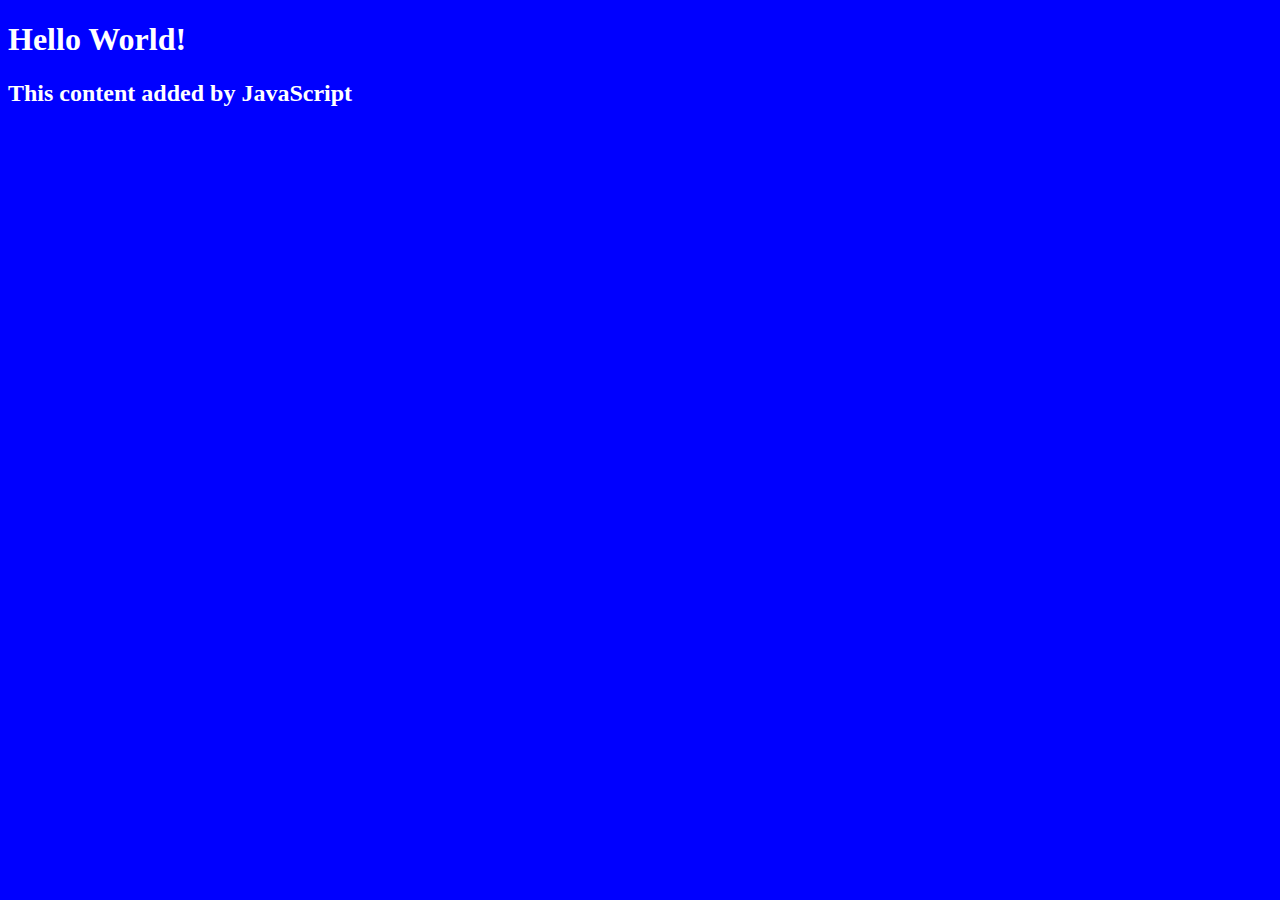
==== index.html @ 4130124c "add script.js, connect to index.html" ====
<!DOCTYPE html>
<html lang="en">
    <head>
        <link rel="stylesheet" href="./style.css" />
        <title>My Food Plans</title>
    </head>
    <body>
        <h1>Hello World!</h1>
        <script src="./script.js"></script>
    </body>
</html>
---- style.css ----
body {
    background: blue;
    color: white;
}
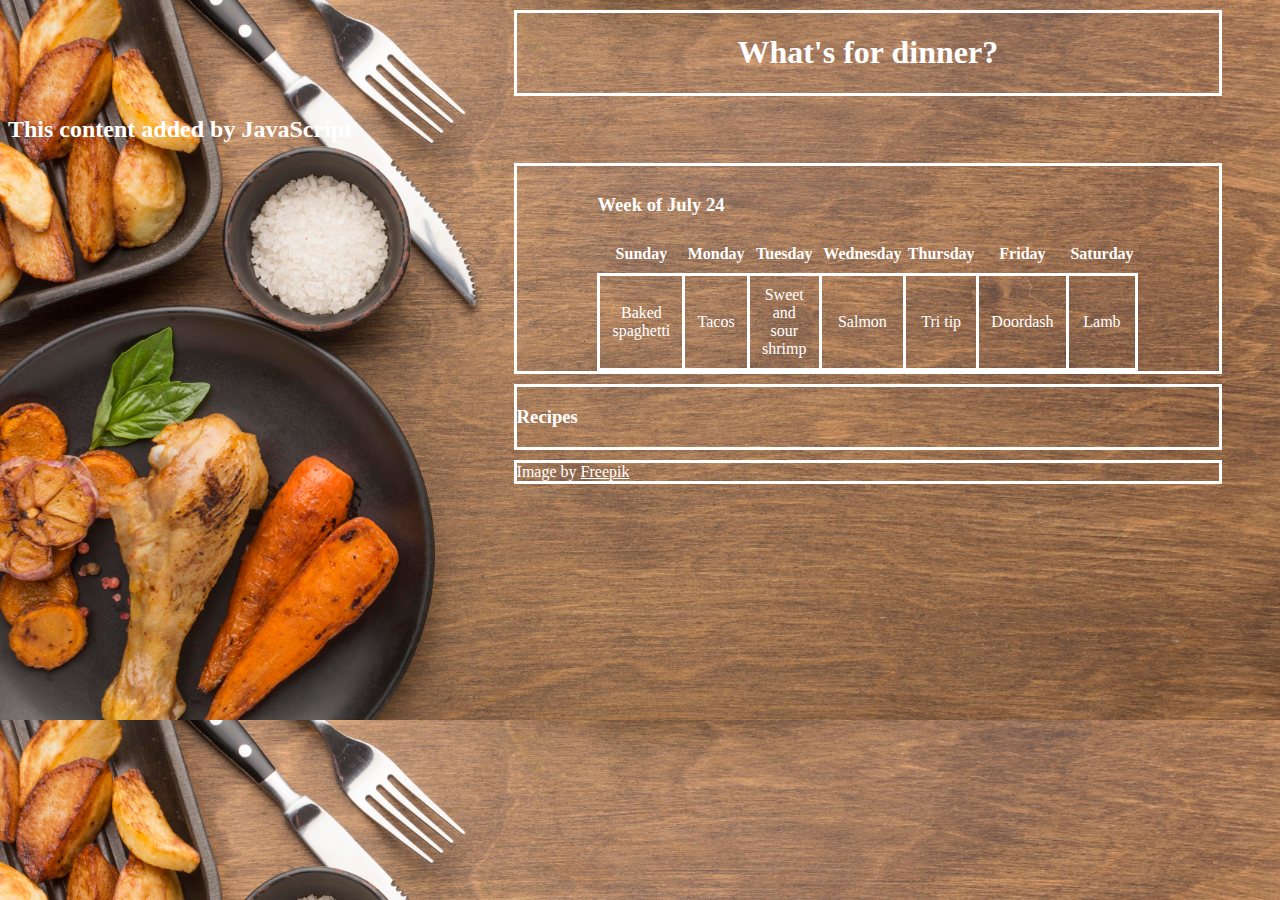
==== commit 1ceb044e: "add css background image, start page layout" ====
--- a/index.html
+++ b/index.html
@@ -2,10 +2,43 @@
 <html lang="en">
     <head>
         <link rel="stylesheet" href="./style.css" />
-        <title>My Food Plans</title>
+        <title>My Dinner Plans</title>
     </head>
     <body>
-        <h1>Hello World!</h1>
-        <script src="./script.js"></script>
+        <div id="top">
+            <h1>What's for dinner?</h1>
+            <script src="./script.js"></script>
+        </div>
+        <div id="overview">
+            <table>
+                <caption><h3>Week of July 24</h3></caption>
+                <tbody>
+                    <tr>
+                        <th>Sunday</th>
+                        <th>Monday</th>
+                        <th>Tuesday</th>
+                        <th>Wednesday</th>
+                        <th>Thursday</th>
+                        <th>Friday</th>
+                        <th>Saturday</th>
+                    </tr>
+                    <tr>
+                        <td>Baked spaghetti</td>
+                        <td>Tacos</td>
+                        <td>Sweet and sour shrimp</td>
+                        <td>Salmon</td>
+                        <td>Tri tip</td>
+                        <td>Doordash</td>
+                        <td>Lamb</td>
+                    </tr>
+                </tbody>
+            </table>
+        </div>
+        <div id="recipes">
+            <h3>Recipes</h3>
+        </div>
+        <div>
+            <footer>Image by <a href="https://www.freepik.com/free-photo/top-view-baked-chicken-veggies-plate-with-wedges-copy-space_10265615.htm#query=dinner%20table&position=8&from_view=search&track=ais">Freepik</a></footer>
+        </div>
     </body>
 </html>--- a/style.css
+++ b/style.css
@@ -1,4 +1,43 @@
 body {
-    background: blue;
+    background: #2596be;
+    color: white;
+    background-image: url('./images/top-view-baked-chicken-veggies-plate-with-wedges-copy-space.jpg');
+    background-size: cover;
+}
+div {
+    border: solid;
+    margin-left: 40%;
+    margin-right: 50px;
+    margin-top: 10px;
+    margin-bottom: 10px;
+}
+#top {
+    text-align: center;
+    font-family: Marker Felt, fantasy;
+}
+#overview {
+    text-align: center;
+}
+table {
+    margin: auto;
+    margin-top: 10px;
+    align-items: center;
+    text-align: center;
+    border-collapse: collapse;
+    width: 77%;
+}
+table caption {
+    text-align: left;
+}
+table th {
+    padding-bottom: 10px;
+    padding-top: 10px;
+}
+table td {
+    border: solid;
+    padding: 10px;
+    width: 10%;
+}
+a {
     color: white;
 }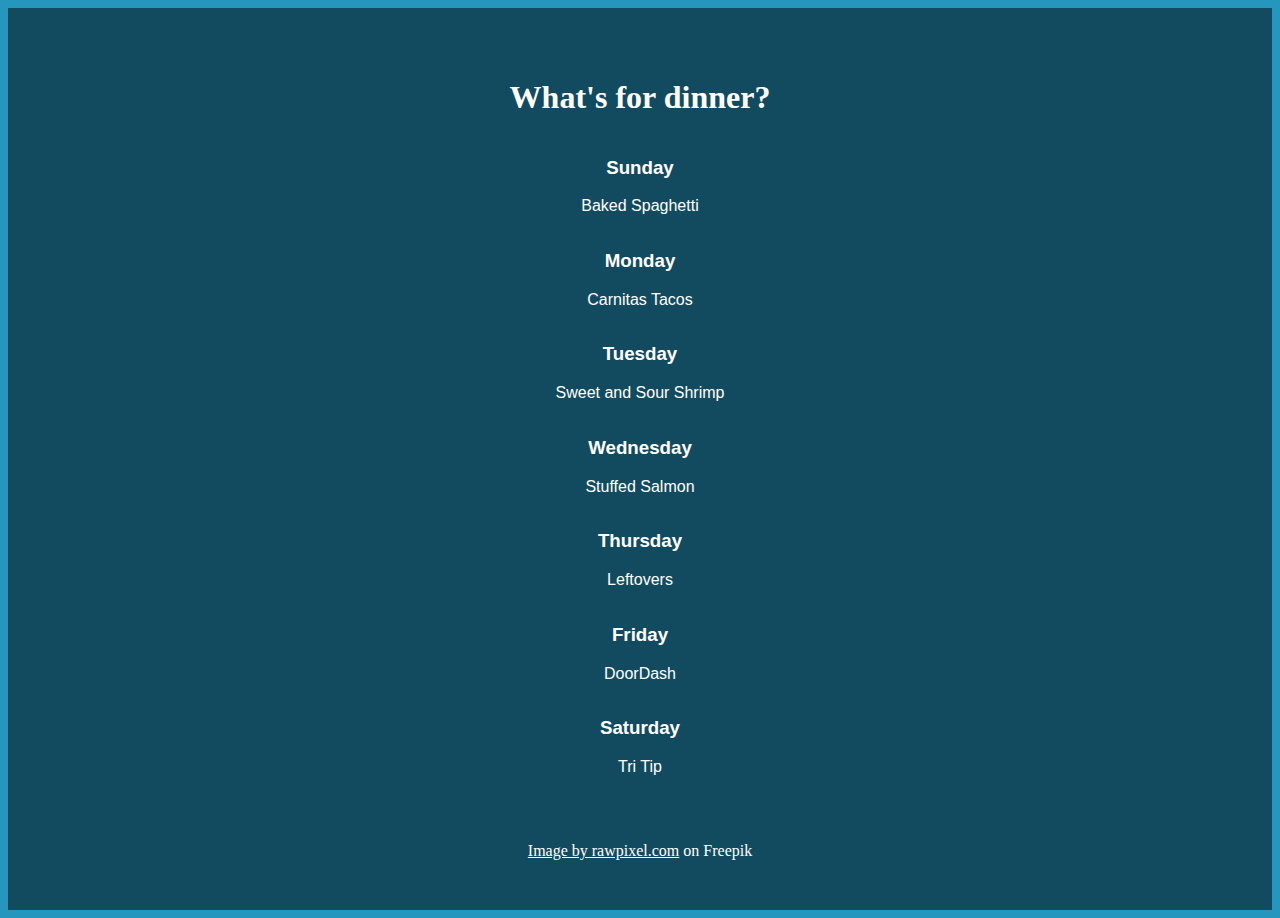
==== commit 76b6b683: "update background image, change menu layout to center" ====
--- a/index.html
+++ b/index.html
@@ -4,41 +4,43 @@
         <link rel="stylesheet" href="./style.css" />
         <title>My Dinner Plans</title>
     </head>
-    <body>
+    <body class="scroll">
         <div id="top">
             <h1>What's for dinner?</h1>
             <script src="./script.js"></script>
         </div>
         <div id="overview">
-            <table>
-                <caption><h3>Week of July 24</h3></caption>
-                <tbody>
-                    <tr>
-                        <th>Sunday</th>
-                        <th>Monday</th>
-                        <th>Tuesday</th>
-                        <th>Wednesday</th>
-                        <th>Thursday</th>
-                        <th>Friday</th>
-                        <th>Saturday</th>
-                    </tr>
-                    <tr>
-                        <td>Baked spaghetti</td>
-                        <td>Tacos</td>
-                        <td>Sweet and sour shrimp</td>
-                        <td>Salmon</td>
-                        <td>Tri tip</td>
-                        <td>Doordash</td>
-                        <td>Lamb</td>
-                    </tr>
-                </tbody>
-            </table>
-        </div>
-        <div id="recipes">
-            <h3>Recipes</h3>
+            <div class="menu">
+                <h3>Sunday</h3>
+                <p>Baked Spaghetti</p>
+            </div>
+            <div class="menu">
+                <h3>Monday</h3>
+                <p>Carnitas Tacos</p>
+            </div>
+            <div class="menu">
+                <h3>Tuesday</h3>
+                <p>Sweet and Sour Shrimp</p>
+            </div>
+            <div class="menu">
+                <h3>Wednesday</h3>
+                <p>Stuffed Salmon</p>
+            </div>
+            <div class="menu">
+                <h3>Thursday</h3>
+                <p>Leftovers</p>
+            </div>
+            <div class="menu">
+                <h3>Friday</h3>
+                <p>DoorDash</p>
+            </div>
+            <div class="menu">
+                <h3>Saturday</h3>
+                <p>Tri Tip</p>
+            </div>
         </div>
         <div>
-            <footer>Image by <a href="https://www.freepik.com/free-photo/top-view-baked-chicken-veggies-plate-with-wedges-copy-space_10265615.htm#query=dinner%20table&position=8&from_view=search&track=ais">Freepik</a></footer>
+            <footer><a href="https://www.freepik.com/free-photo/fresh-homemade-chicken-tacos-recipe-idea_15849629.htm#query=meals&position=31&from_view=search&track=sph">Image by rawpixel.com</a> on Freepik</footer>
         </div>
     </body>
 </html>--- a/style.css
+++ b/style.css
@@ -1,15 +1,24 @@
 body {
     background: #2596be;
     color: white;
-    background-image: url('./images/top-view-baked-chicken-veggies-plate-with-wedges-copy-space.jpg');
+    background-image: url('./images/fresh-homemade-chicken-tacos-recipe-idea.jpg');
     background-size: cover;
+    background-repeat: no-repeat;
+    position: relative;
+    overflow: hidden;
+    box-shadow: inset 0 0 0 1000px rgba(0,0,0,.5);
+    /* box-shadow: #00000066;*/
 }
-div {
-    border: solid;
-    margin-left: 40%;
-    margin-right: 50px;
-    margin-top: 10px;
-    margin-bottom: 10px;
+div#top {
+    padding-top: 50px;
+}
+div#overview,
+div footer {
+    padding-bottom: 50px;
+    text-align: center;
+}
+div.menu {
+    width: 100%;
 }
 #top {
     text-align: center;
@@ -17,27 +26,16 @@
 }
 #overview {
     text-align: center;
-}
-table {
-    margin: auto;
-    margin-top: 10px;
-    align-items: center;
-    text-align: center;
-    border-collapse: collapse;
-    width: 77%;
-}
-table caption {
-    text-align: left;
-}
-table th {
-    padding-bottom: 10px;
-    padding-top: 10px;
-}
-table td {
-    border: solid;
-    padding: 10px;
-    width: 10%;
+    display: flex;
+    flex-wrap: wrap;
+    font-family: Tahoma, sans-serif;
 }
 a {
     color: white;
+}
+.scroll {
+    overflow: scroll;
+}
+footer {
+    font-family: Marker Felt, fantasy;
 }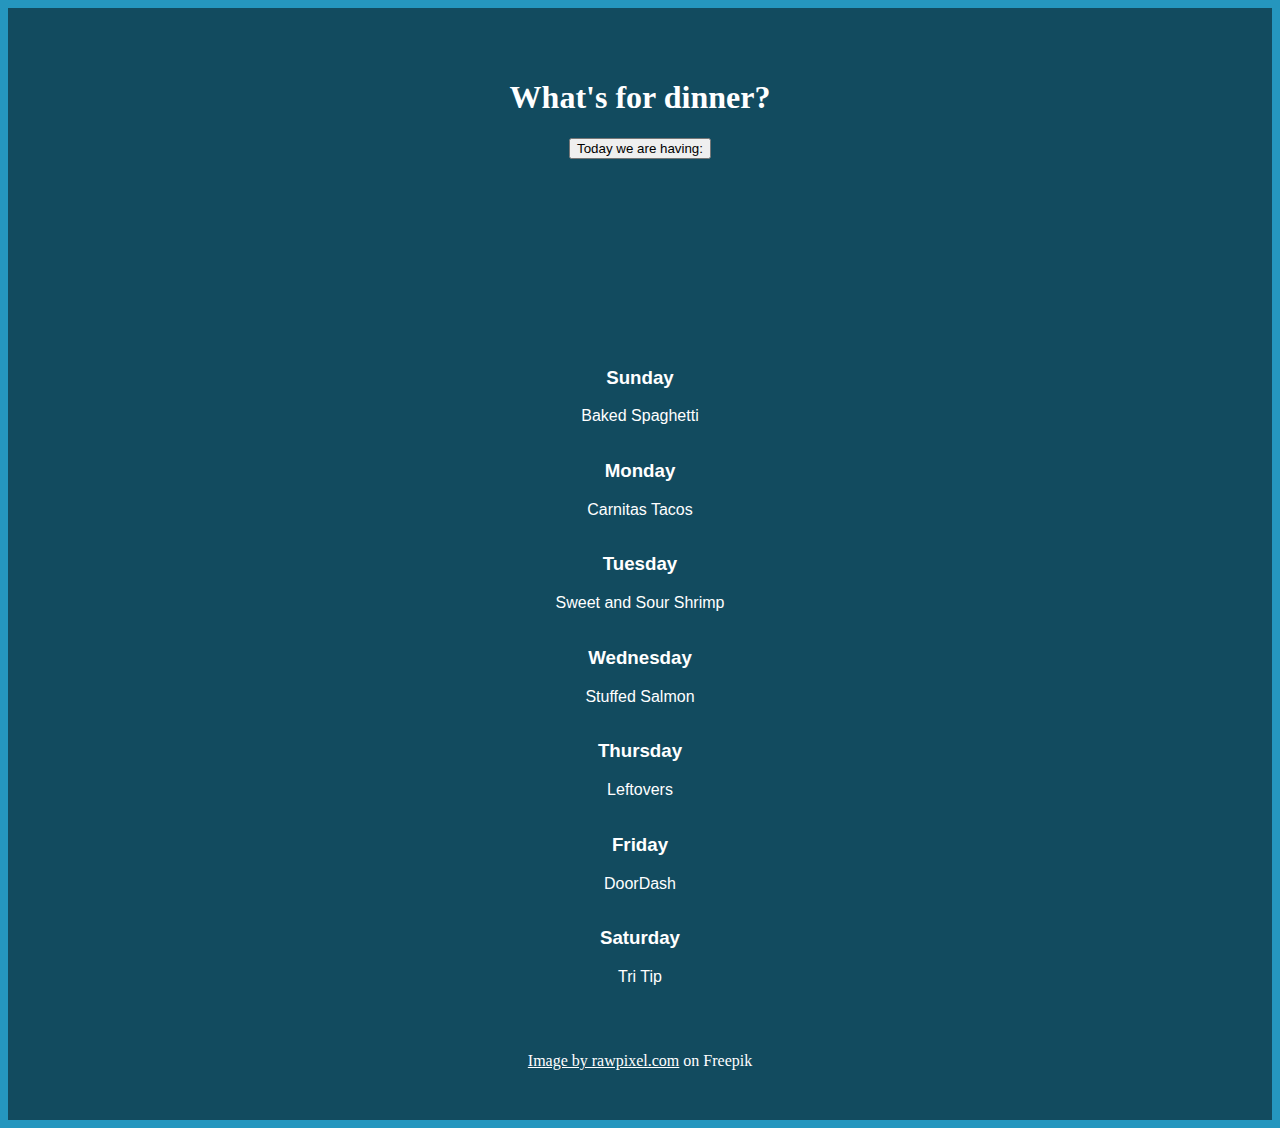
==== commit cbb01fe2: "create button, add javascript functionality" ====
--- a/index.html
+++ b/index.html
@@ -1,13 +1,17 @@
 <!DOCTYPE html>
 <html lang="en">
-    <head>
-        <link rel="stylesheet" href="./style.css" />
-        <title>My Dinner Plans</title>
-    </head>
-    <body class="scroll">
+
+<head>
+    <link rel="stylesheet" href="./style.css" />
+    <title>My Dinner Plans</title>
+</head>
+
+<body class="scroll">
+    <div class="wrapper">
         <div id="top">
             <h1>What's for dinner?</h1>
-            <script src="./script.js"></script>
+            <button id="btn">Today we are having:</button>
+            <p id="answer">answer</p>
         </div>
         <div id="overview">
             <div class="menu">
@@ -40,7 +44,12 @@
             </div>
         </div>
         <div>
-            <footer><a href="https://www.freepik.com/free-photo/fresh-homemade-chicken-tacos-recipe-idea_15849629.htm#query=meals&position=31&from_view=search&track=sph">Image by rawpixel.com</a> on Freepik</footer>
+            <footer><a
+                    href="https://www.freepik.com/free-photo/fresh-homemade-chicken-tacos-recipe-idea_15849629.htm#query=meals&position=31&from_view=search&track=sph">Image
+                    by rawpixel.com</a> on Freepik</footer>
         </div>
-    </body>
+    </div>
+    <script src="./script.js"></script>
+</body>
+
 </html>--- a/style.css
+++ b/style.css
@@ -3,14 +3,16 @@
     color: white;
     background-image: url('./images/fresh-homemade-chicken-tacos-recipe-idea.jpg');
     background-size: cover;
-    background-repeat: no-repeat;
     position: relative;
     overflow: hidden;
     box-shadow: inset 0 0 0 1000px rgba(0,0,0,.5);
-    /* box-shadow: #00000066;*/
+}
+.wrapper {
+
 }
 div#top {
     padding-top: 50px;
+    text-align: center;
 }
 div#overview,
 div footer {
@@ -38,4 +40,13 @@
 }
 footer {
     font-family: Marker Felt, fantasy;
+}
+#btn {
+
+}
+#answer {
+    visibility: hidden;
+    color: white;
+    background-color: black;
+    font-size: 60px;
 }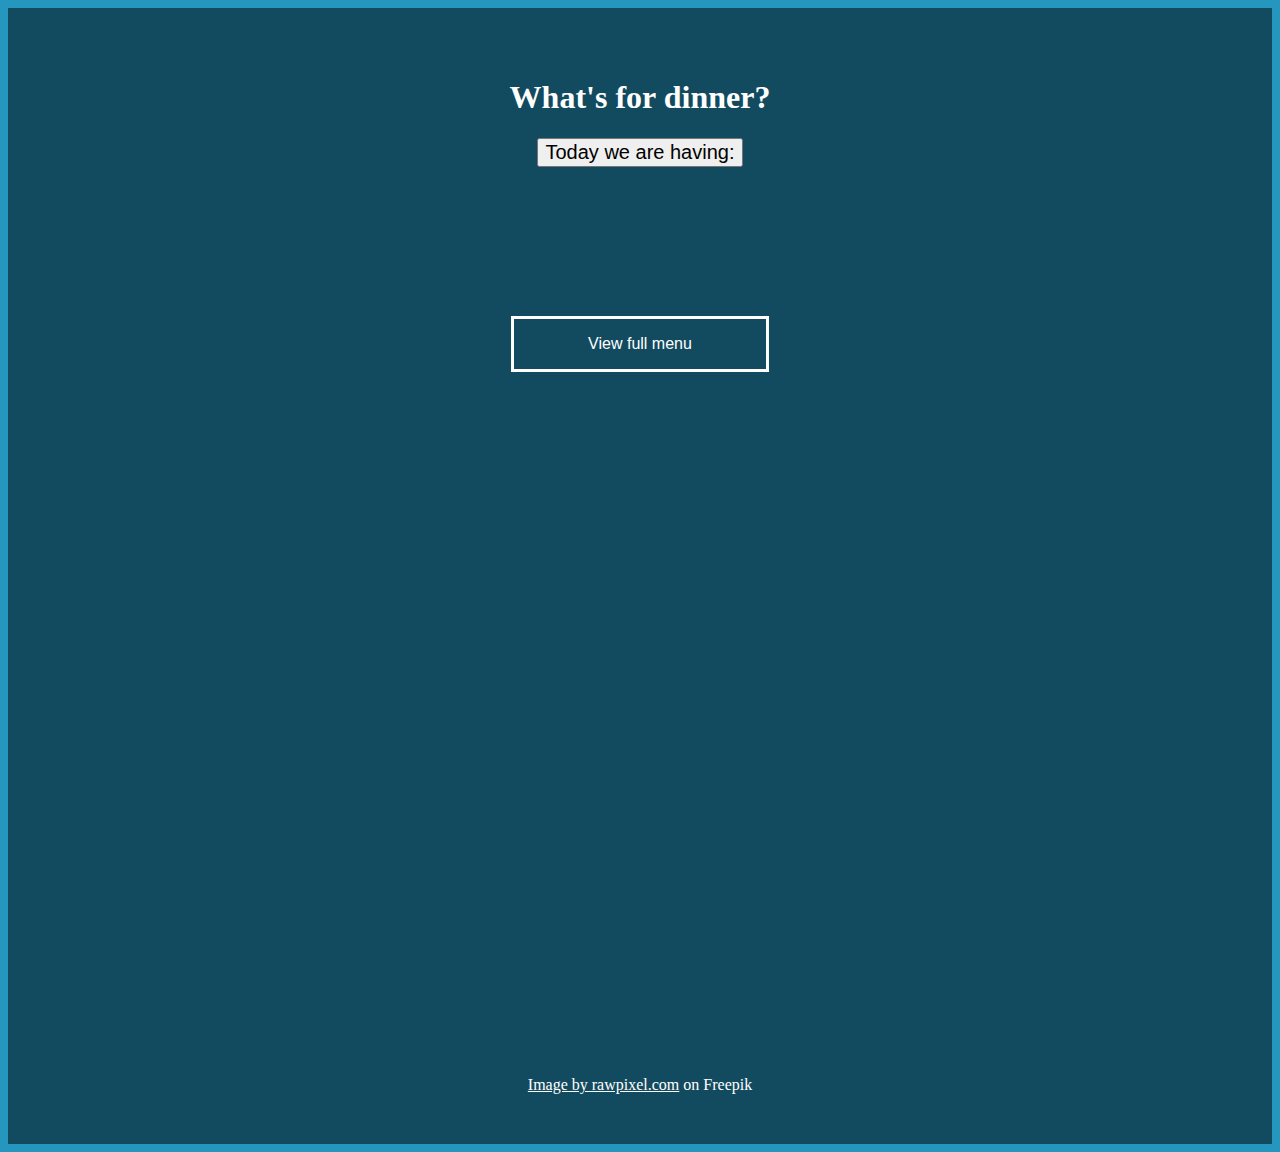
==== commit fde47900: "toggle view and hide menu" ====
--- a/index.html
+++ b/index.html
@@ -14,6 +14,9 @@
             <p id="answer">answer</p>
         </div>
         <div id="overview">
+            <div id="all-meals">
+                <p id="toggle">View full menu</p>
+            </div>
             <div class="menu">
                 <h3>Sunday</h3>
                 <p>Baked Spaghetti</p>
--- a/style.css
+++ b/style.css
@@ -14,13 +14,20 @@
     padding-top: 50px;
     text-align: center;
 }
+div#all-meals {
+    width: 20%;
+    margin: auto;
+    border: solid;
+}
 div#overview,
 div footer {
     padding-bottom: 50px;
     text-align: center;
+    width: 100%;
 }
-div.menu {
+.menu {
     width: 100%;
+    visibility: hidden;
 }
 #top {
     text-align: center;
@@ -31,6 +38,8 @@
     display: flex;
     flex-wrap: wrap;
     font-family: Tahoma, sans-serif;
+    margin: auto;
+    width: 100%;
 }
 a {
     color: white;
@@ -42,11 +51,16 @@
     font-family: Marker Felt, fantasy;
 }
 #btn {
-
+    margin-bottom: 20px;
+    font-size: 20px;
 }
 #answer {
     visibility: hidden;
     color: white;
     background-color: black;
     font-size: 60px;
+    margin: auto;
+    padding: 20px;
+    margin-bottom: 20px;
+    width: 250px;
 }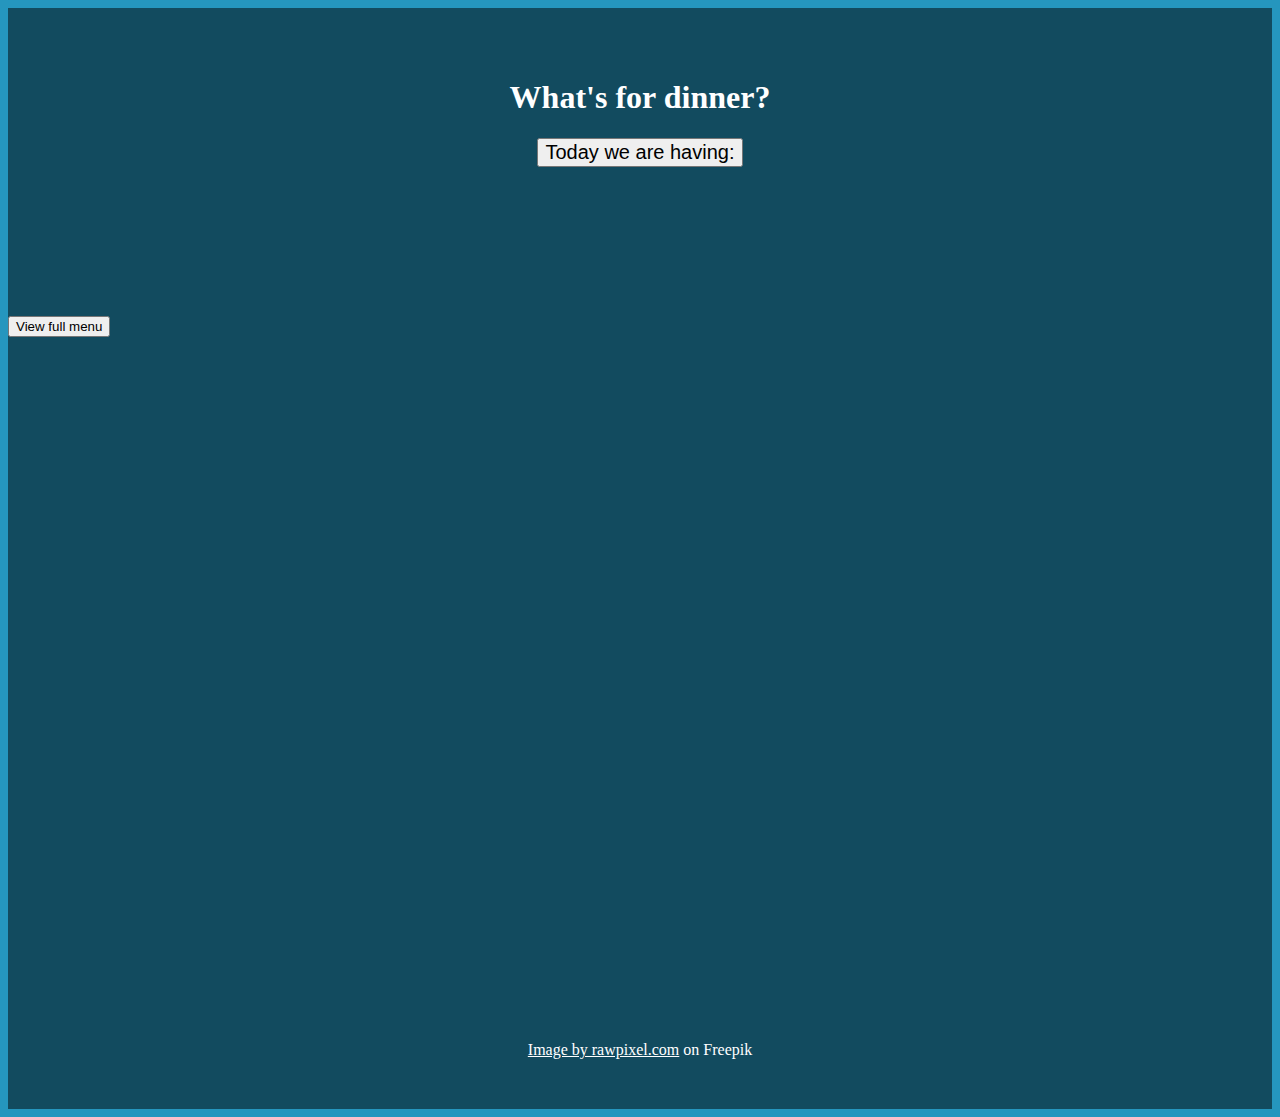
==== commit 4b1f72cd: "more code clean up" ====
--- a/index.html
+++ b/index.html
@@ -14,8 +14,8 @@
             <p id="answer">answer</p>
         </div>
         <div id="overview">
-            <div id="all-meals">
-                <p id="toggle">View full menu</p>
+            <div>
+                <button id="toggle">View full menu</button>
             </div>
             <div class="menu">
                 <h3>Sunday</h3>
--- a/style.css
+++ b/style.css
@@ -14,7 +14,7 @@
     padding-top: 50px;
     text-align: center;
 }
-div#all-meals {
+div#toggle {
     width: 20%;
     margin: auto;
     border: solid;
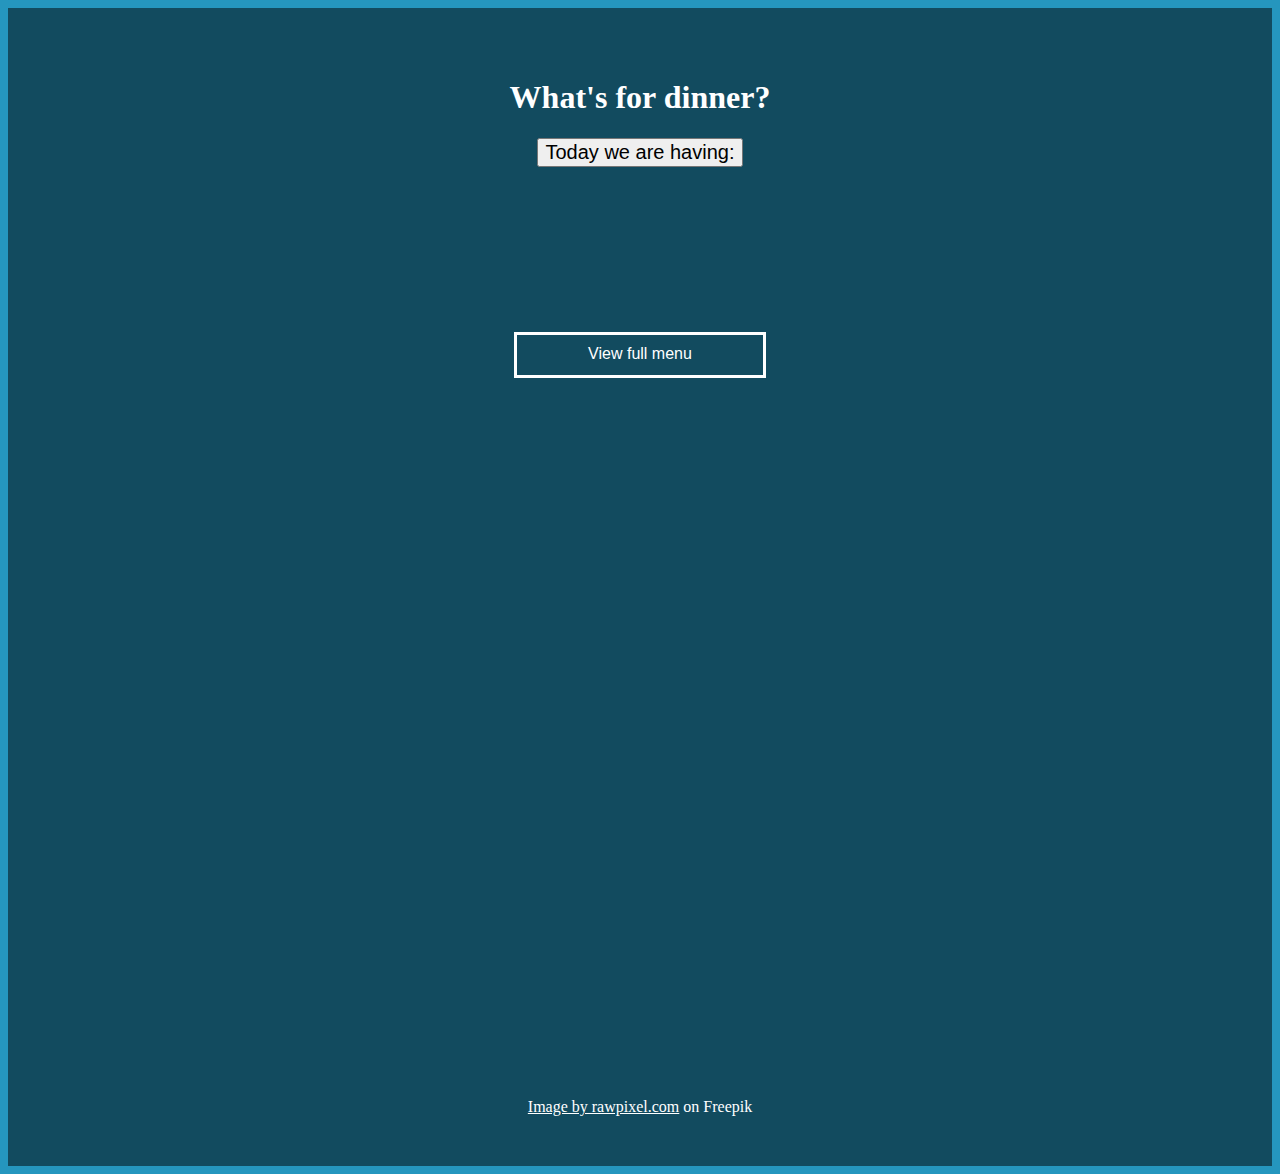
==== commit b76996b6: "fix full menu clicking area" ====
--- a/index.html
+++ b/index.html
@@ -14,8 +14,8 @@
             <p id="answer">answer</p>
         </div>
         <div id="overview">
-            <div>
-                <button id="toggle">View full menu</button>
+            <div id="allMeals">
+                <p id="toggle">View full menu</p>
             </div>
             <div class="menu">
                 <h3>Sunday</h3>
--- a/style.css
+++ b/style.css
@@ -14,10 +14,16 @@
     padding-top: 50px;
     text-align: center;
 }
-div#toggle {
+div#allMeals {
     width: 20%;
     margin: auto;
+
+}
+#toggle {
     border: solid;
+    padding-top: 10px;
+    vertical-align: middle;
+    height: 30px;
 }
 div#overview,
 div footer {
